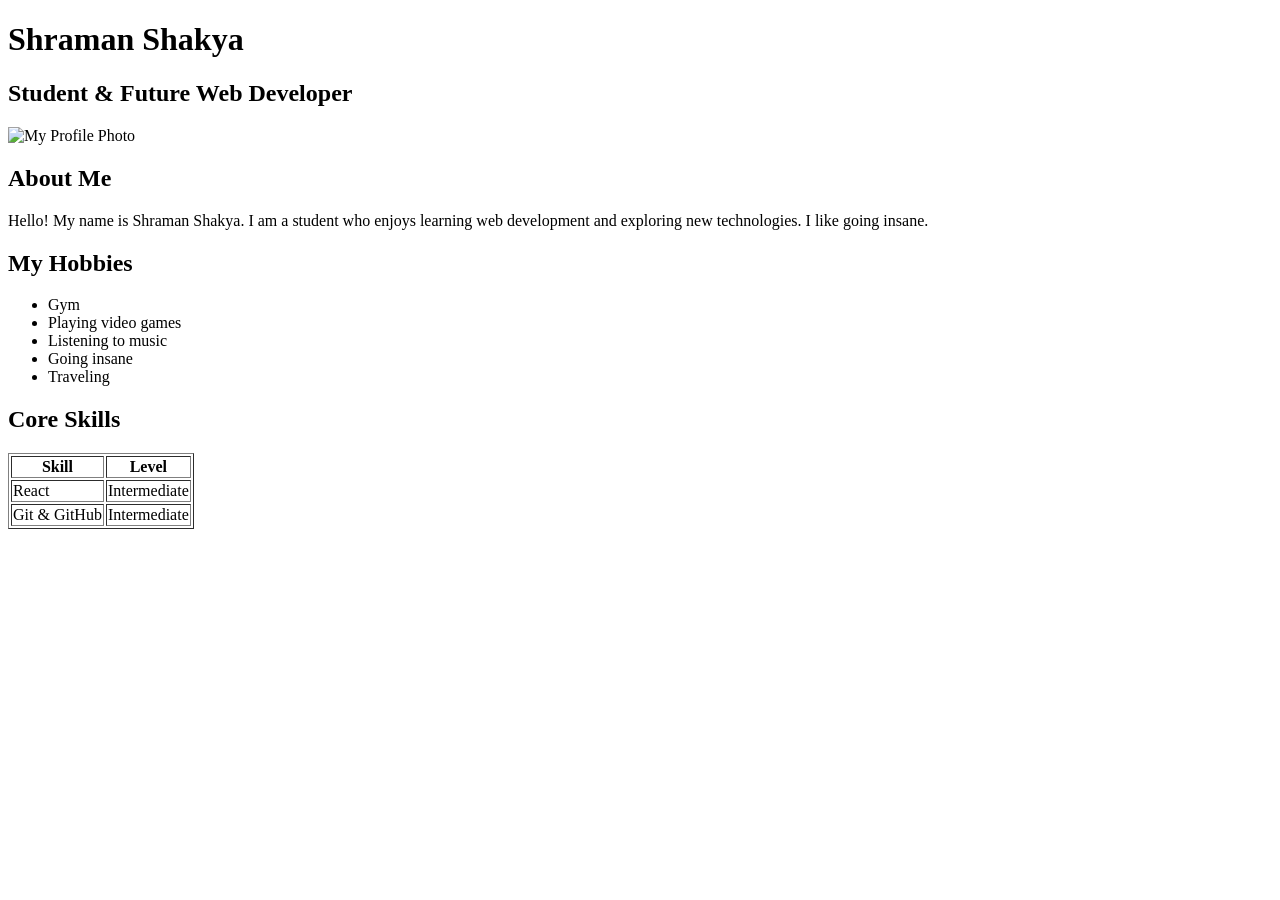
==== index.html @ 7f8d6ec7 "ok" ====
<!DOCTYPE html>
<html lang="en">
  <head>
    <meta charset="UTF-8" />
    <meta name="viewport" content="width=device-width, initial-scale=1.0" />
    <title>My Personal Profile</title>
  </head>
  <body>
    <h1>Shraman Shakya</h1>
    <h2>Student & Future Web Developer</h2>

    <img src="images/me.PNG" alt="My Profile Photo" width="200" />

    <h2>About Me</h2>
    <p>
      Hello! My name is Shraman Shakya. I am a student who enjoys learning web
      development and exploring new technologies. I like going insane.
    </p>

    <h2>My Hobbies</h2>
    <ul>
      <li>Gym</li>
      <li>Playing video games</li>
      <li>Listening to music</li>
      <li>Going insane</li>
      <li>Traveling</li>
    </ul>

    <h2>Core Skills</h2>
    <table border="1">
      <tr>
        <th>Skill</th>
        <th>Level</th>
      </tr>
      <tr>
        <td>React</td>
        <td>Intermediate</td>
      </tr>
      <tr>
        <td>Git & GitHub</td>
        <td>Intermediate</td>
      </tr>
    </table>
  </body>
</html>
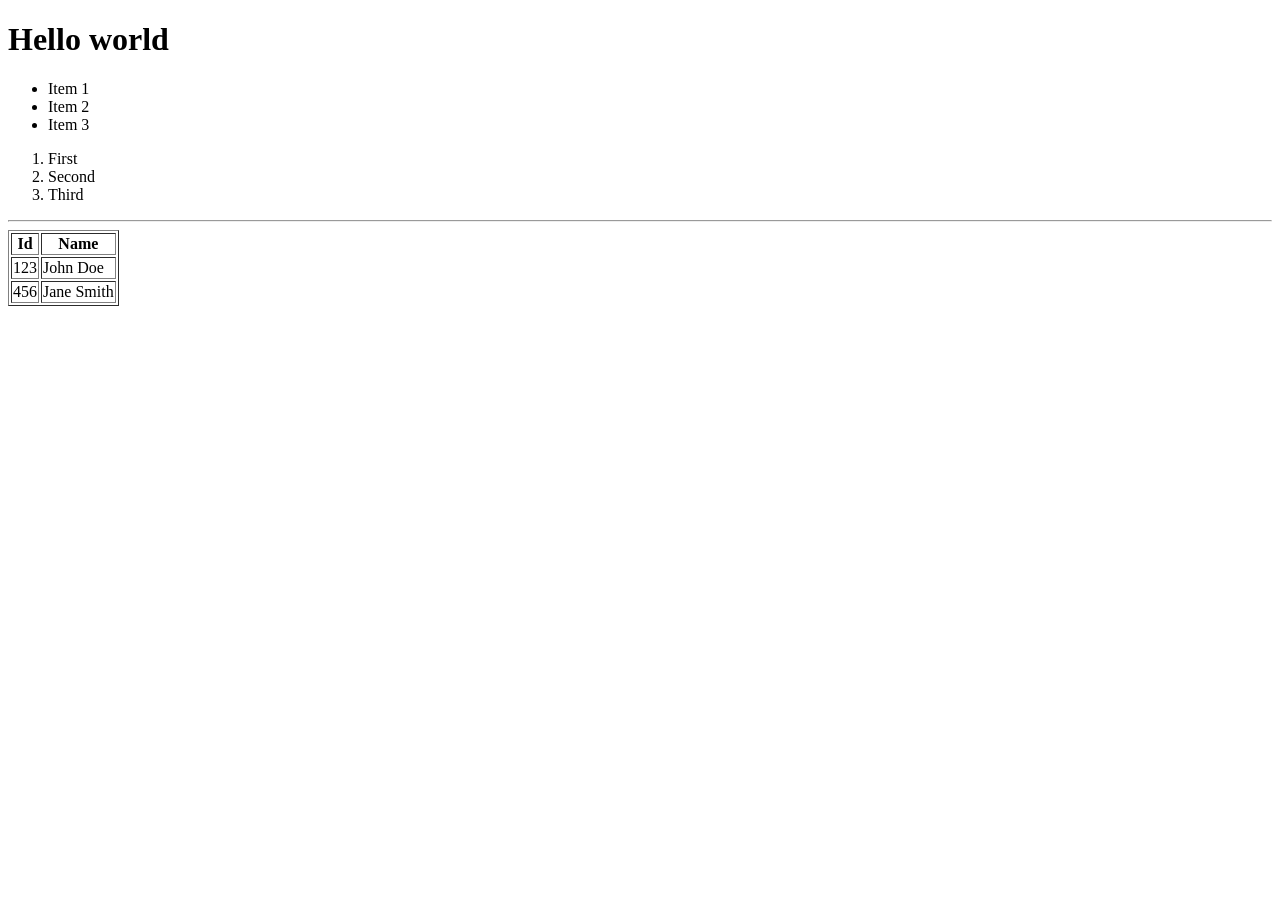
==== commit b975f841: "working" ====
--- a/index.html
+++ b/index.html
@@ -1,45 +1,36 @@
 <!DOCTYPE html>
 <html lang="en">
   <head>
-    <meta charset="UTF-8" />
-    <meta name="viewport" content="width=device-width, initial-scale=1.0" />
-    <title>My Personal Profile</title>
+    <title>My First Page</title>
   </head>
   <body>
-    <h1>Shraman Shakya</h1>
-    <h2>Student & Future Web Developer</h2>
-
-    <img src="images/me.PNG" alt="My Profile Photo" width="200" />
-
-    <h2>About Me</h2>
-    <p>
-      Hello! My name is Shraman Shakya. I am a student who enjoys learning web
-      development and exploring new technologies. I like going insane.
-    </p>
-
-    <h2>My Hobbies</h2>
+    <h1>Hello world</h1>
     <ul>
-      <li>Gym</li>
-      <li>Playing video games</li>
-      <li>Listening to music</li>
-      <li>Going insane</li>
-      <li>Traveling</li>
+      <li>Item 1</li>
+      <li>Item 2</li>
+      <li>Item 3</li>
     </ul>
-
-    <h2>Core Skills</h2>
+    <ol>
+      <li>First</li>
+      <li>Second</li>
+      <li>Third</li>
+    </ol>
+    <hr />
     <table border="1">
-      <tr>
-        <th>Skill</th>
-        <th>Level</th>
-      </tr>
-      <tr>
-        <td>React</td>
-        <td>Intermediate</td>
-      </tr>
-      <tr>
-        <td>Git & GitHub</td>
-        <td>Intermediate</td>
-      </tr>
+      <thead>
+        <tr>
+          <th>Id</th>
+          <th>Name</th>
+        </tr>
+        <tr>
+          <td>123</td>
+          <td>John Doe</td>
+        </tr>
+        <tr>
+          <td>456</td>
+          <td>Jane Smith</td>
+        </tr>
+      </thead>
     </table>
   </body>
 </html>
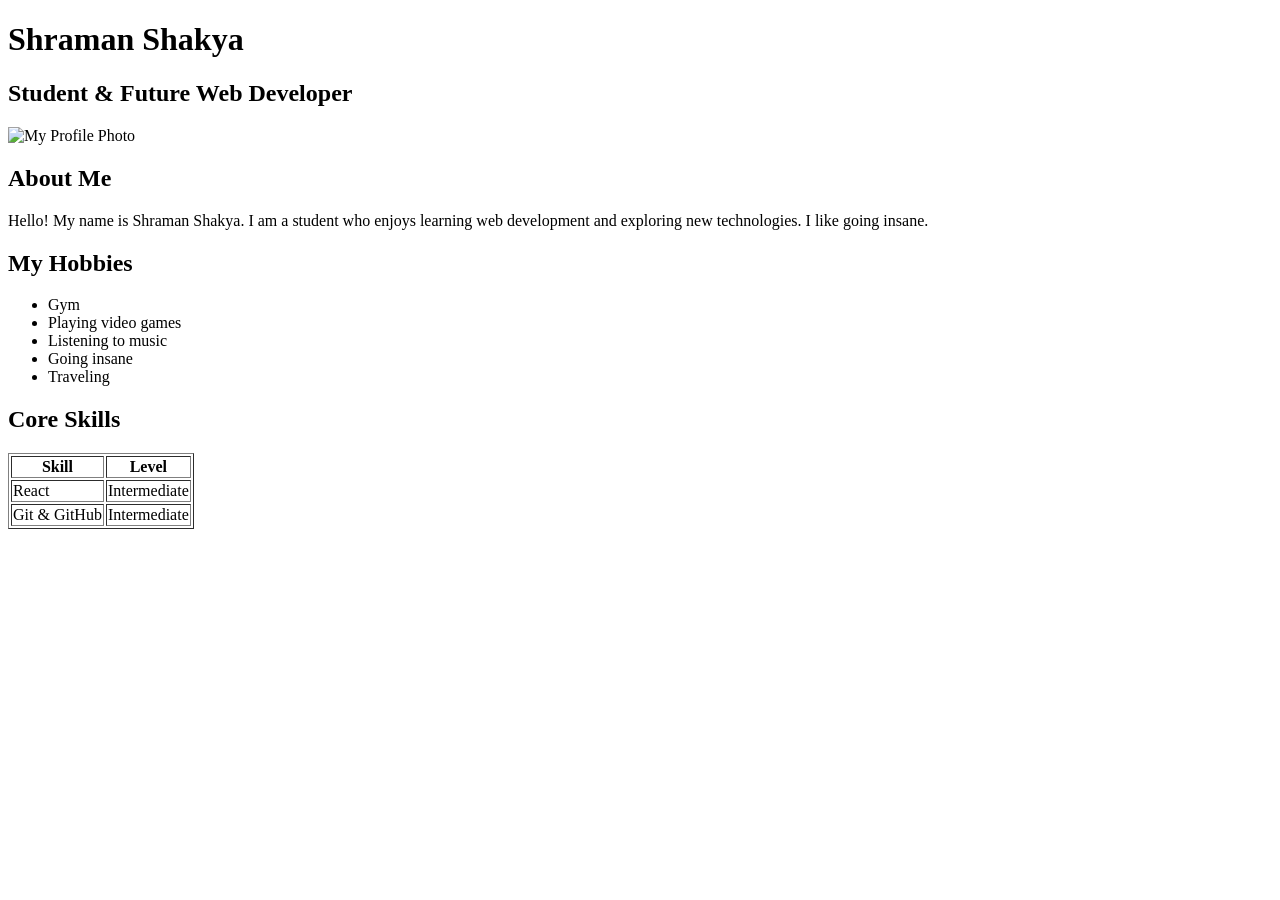
==== commit 37e36b9c: "ok" ====
--- a/index.html
+++ b/index.html
@@ -1,36 +1,45 @@
 <!DOCTYPE html>
 <html lang="en">
   <head>
-    <title>My First Page</title>
+    <meta charset="UTF-8" />
+    <meta name="viewport" content="width=device-width, initial-scale=1.0" />
+    <title>My Personal Profile</title>
   </head>
   <body>
-    <h1>Hello world</h1>
+    <h1>Shraman Shakya</h1>
+    <h2>Student & Future Web Developer</h2>
+
+    <img src="images/me.PNG" alt="My Profile Photo" width="200" />
+
+    <h2>About Me</h2>
+    <p>
+      Hello! My name is Shraman Shakya. I am a student who enjoys learning web
+      development and exploring new technologies. I like going insane.
+    </p>
+
+    <h2>My Hobbies</h2>
     <ul>
-      <li>Item 1</li>
-      <li>Item 2</li>
-      <li>Item 3</li>
+      <li>Gym</li>
+      <li>Playing video games</li>
+      <li>Listening to music</li>
+      <li>Going insane</li>
+      <li>Traveling</li>
     </ul>
-    <ol>
-      <li>First</li>
-      <li>Second</li>
-      <li>Third</li>
-    </ol>
-    <hr />
+
+    <h2>Core Skills</h2>
     <table border="1">
-      <thead>
-        <tr>
-          <th>Id</th>
-          <th>Name</th>
-        </tr>
-        <tr>
-          <td>123</td>
-          <td>John Doe</td>
-        </tr>
-        <tr>
-          <td>456</td>
-          <td>Jane Smith</td>
-        </tr>
-      </thead>
+      <tr>
+        <th>Skill</th>
+        <th>Level</th>
+      </tr>
+      <tr>
+        <td>React</td>
+        <td>Intermediate</td>
+      </tr>
+      <tr>
+        <td>Git & GitHub</td>
+        <td>Intermediate</td>
+      </tr>
     </table>
   </body>
 </html>
